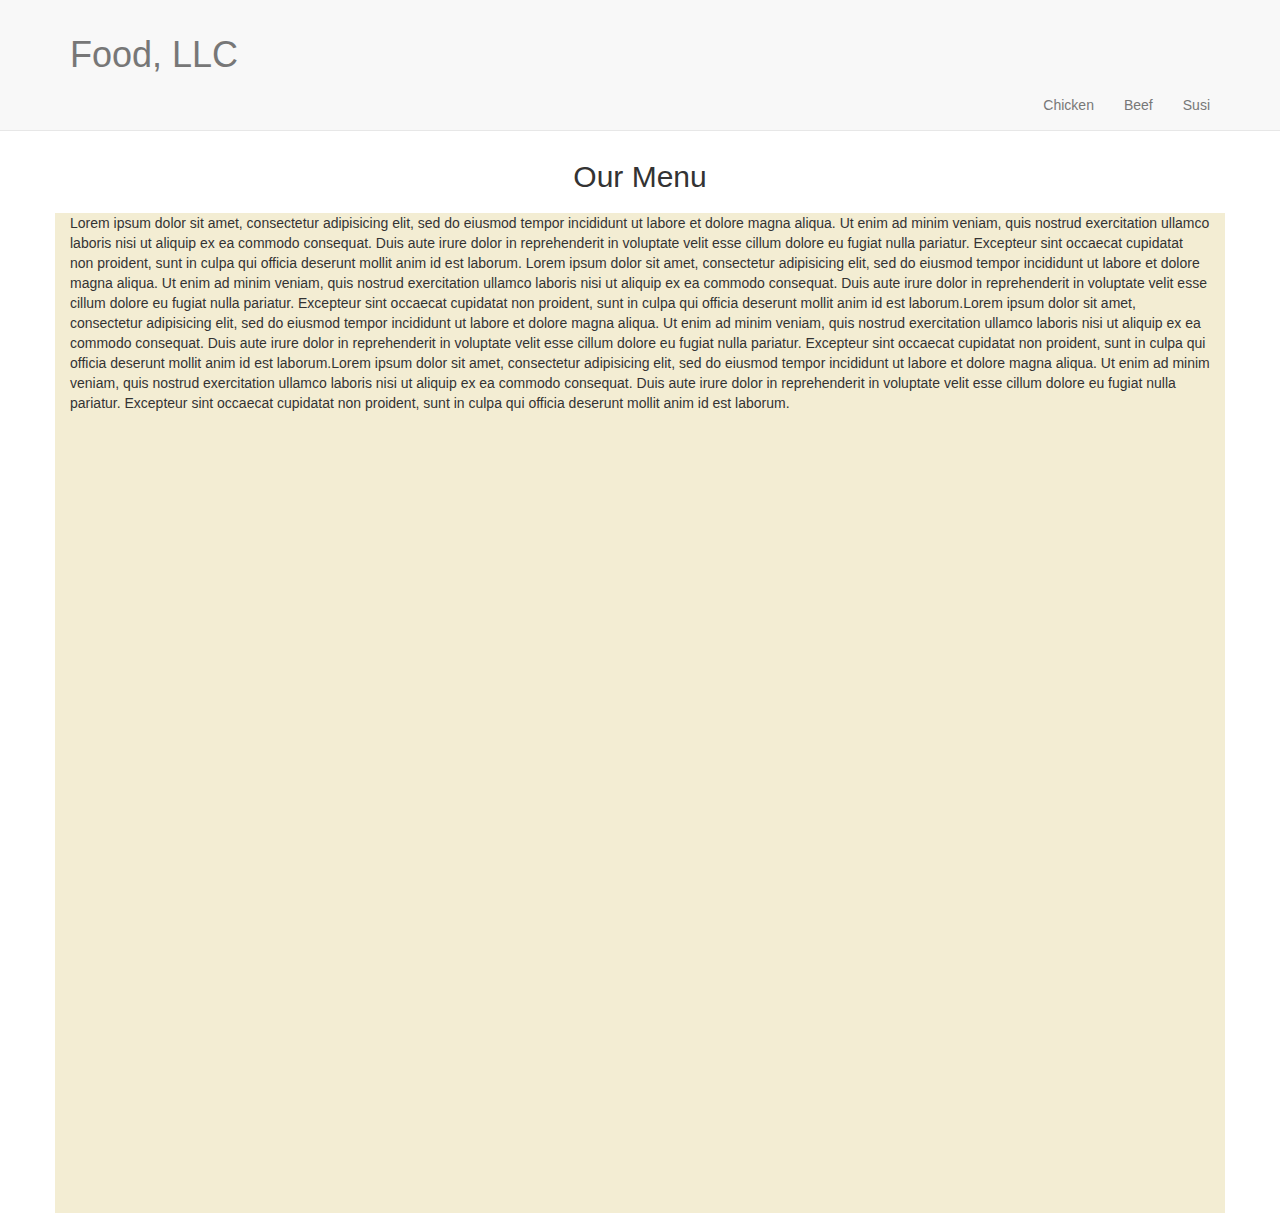
==== module3-assigment/index.html @ ebd9661f "Resolving assigment 3" ====
<!DOCTYPE html>
<html>
<head>
  <meta charset="UTF-8">
  <meta name="viewport" content="width=device-width, initial-scale=1">
  <title></title>
  <link rel="stylesheet" type="text/css" href="css/bootstrap.css">
  <link href="css/styles.css" rel="stylesheet" type="text/css">

</head>
<body>

<header>
  <nav id="header-nav" class="navbar navbar-default navbar-fixed-top">
    <div class="container">

      <div class="navbar-header">
        <div class="navbar-brand">
          <h1>Food, LLC</h1>
        </div>
      </div>

       <button type="button" class="navbar-toggle collapsed" data-toggle="collapse" data-target="#collapsable-nav" aria-expanded="false">
        <span class="sr-only">Toggle navigation</span>
        <span class="icon-bar"></span>
        <span class="icon-bar"></span>
        <span class="icon-bar"></span>
      </button>

      <div class="clearfix"></div>

      <div id="collapsable-nav" class="collapse navbar-collapse">
        <ul class="nav navbar-nav navbar-right">
          <li><a href="">Chicken</a></li>
          <li><a href="">Beef</a></li>
          <li><a href="">Susi</a></li>
        </ul>
      </div>

    </div>
  </nav>
</header>

<div id="main-container" class="container">
  <h2 class="text-center">Our Menu</h2>
  <section class="row">
    <div id="big-section" class="col-xs-12">
      <p>Lorem ipsum dolor sit amet, consectetur adipisicing elit, sed do eiusmod
      tempor incididunt ut labore et dolore magna aliqua. Ut enim ad minim veniam,
      quis nostrud exercitation ullamco laboris nisi ut aliquip ex ea commodo
      consequat. Duis aute irure dolor in reprehenderit in voluptate velit esse
      cillum dolore eu fugiat nulla pariatur. Excepteur sint occaecat cupidatat non
      proident, sunt in culpa qui officia deserunt mollit anim id est laborum.
      Lorem ipsum dolor sit amet, consectetur adipisicing elit, sed do eiusmod
      tempor incididunt ut labore et dolore magna aliqua. Ut enim ad minim veniam,
      quis nostrud exercitation ullamco laboris nisi ut aliquip ex ea commodo
      consequat. Duis aute irure dolor in reprehenderit in voluptate velit esse
      cillum dolore eu fugiat nulla pariatur. Excepteur sint occaecat cupidatat non
      proident, sunt in culpa qui officia deserunt mollit anim id est laborum.Lorem ipsum dolor sit amet, consectetur adipisicing elit, sed do eiusmod
      tempor incididunt ut labore et dolore magna aliqua. Ut enim ad minim veniam,
      quis nostrud exercitation ullamco laboris nisi ut aliquip ex ea commodo
      consequat. Duis aute irure dolor in reprehenderit in voluptate velit esse
      cillum dolore eu fugiat nulla pariatur. Excepteur sint occaecat cupidatat non
      proident, sunt in culpa qui officia deserunt mollit anim id est laborum.Lorem ipsum dolor sit amet, consectetur adipisicing elit, sed do eiusmod
      tempor incididunt ut labore et dolore magna aliqua. Ut enim ad minim veniam,
      quis nostrud exercitation ullamco laboris nisi ut aliquip ex ea commodo
      consequat. Duis aute irure dolor in reprehenderit in voluptate velit esse
      cillum dolore eu fugiat nulla pariatur. Excepteur sint occaecat cupidatat non
      proident, sunt in culpa qui officia deserunt mollit anim id est laborum.</p>
    </div>
  </section> 


</div>

  <script src="js/jquery-1.11.3.min.js"></script>
  <script src="js/bootstrap.min.js"></script>
  <script src="js/script.js"></script>
</body>
</html>
---- module3-assigment/css/styles.css ----
#main-container{
    margin-top: 140px;
  }
  #big-section{
    height: 1000px;
    background-color: #F3EDD3;
    margin-top: 10px;
  }
  .navbar-brand{
    float: left;
    height: 80px;
  }
  .navbar-header{
  }
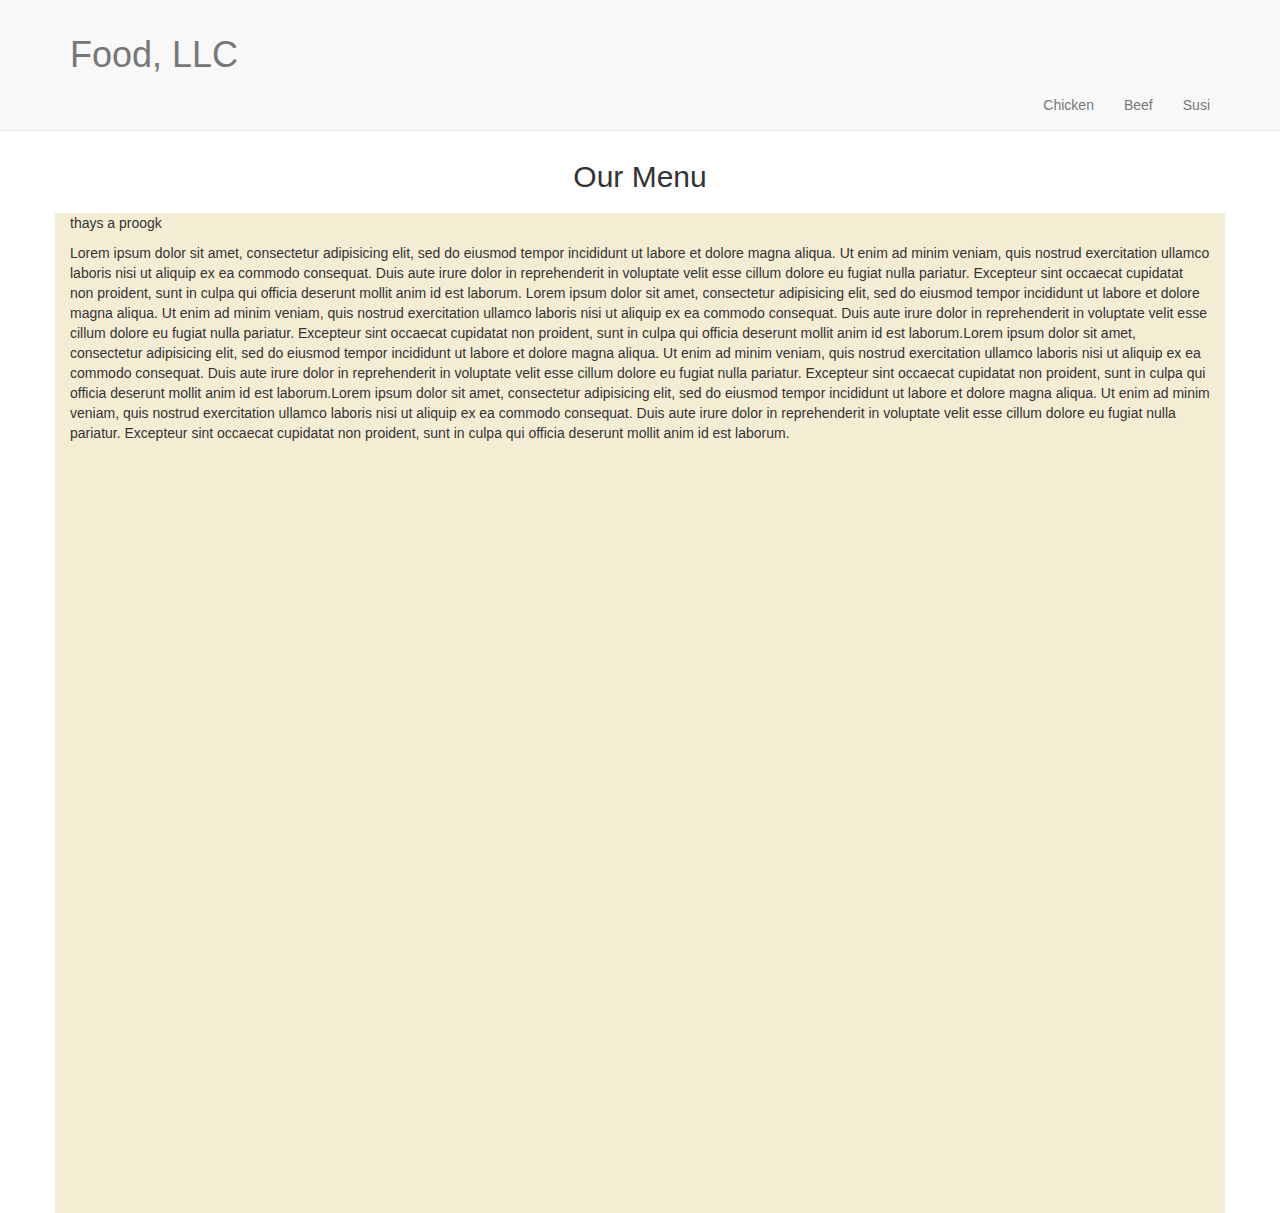
==== commit d14c3e85: "initial commit assigment 4" ====
--- a/module3-assigment/index.html
+++ b/module3-assigment/index.html
@@ -45,6 +45,7 @@
   <h2 class="text-center">Our Menu</h2>
   <section class="row">
     <div id="big-section" class="col-xs-12">
+    <p>thays a proogk</p>
       <p>Lorem ipsum dolor sit amet, consectetur adipisicing elit, sed do eiusmod
       tempor incididunt ut labore et dolore magna aliqua. Ut enim ad minim veniam,
       quis nostrud exercitation ullamco laboris nisi ut aliquip ex ea commodo
